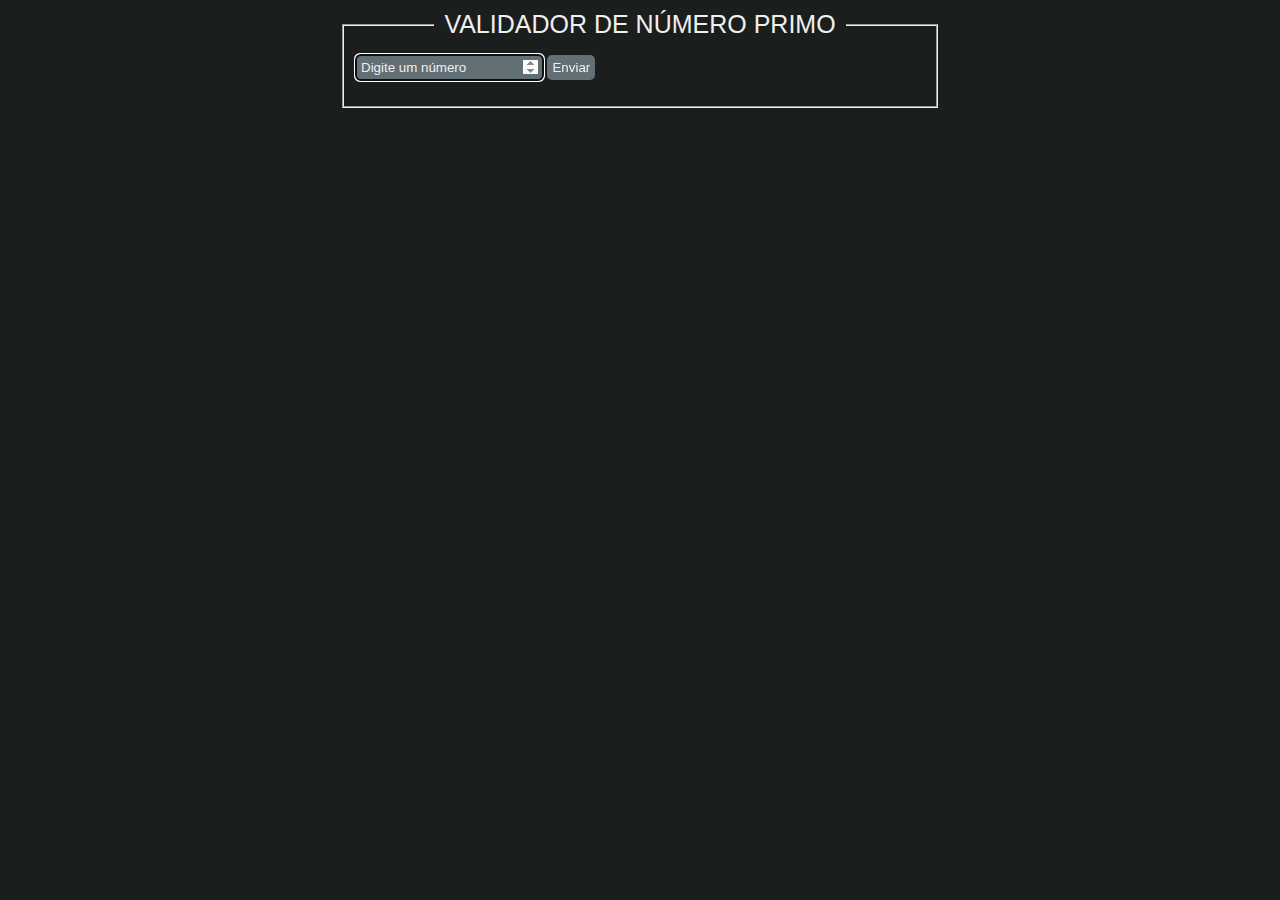
==== Ex 1 - Validador de numero primo/index.html @ 6b197e01 "first commit" ====
<!DOCTYPE html>
<html lang="en">
<head>
    <meta charset="UTF-8">
    <meta http-equiv="X-UA-Compatible" content="IE=edge">
    <meta name="viewport" content="width=device-width, initial-scale=1.0">
    <title>Número Primo</title>
    <link rel="stylesheet" href="style.css">
    <script defer src="script.js"></script>
</head>
<body>
    <form>
        <fieldset>
            <legend>Validador de Número Primo</legend>
            <input id="number" type="number" placeholder="Digite um número" autofocus>
            <button type="button" onclick="primeValidator()">Enviar</button>

            <p class="message"></p>
        </fieldset>
    </form>
</body>
</html>
---- Ex 1 - Validador de numero primo/style.css ----
body{
    background-color: rgb(26, 31, 29);
    color: rgb(241, 238, 238);
    font-family: Arial, Helvetica, sans-serif;
    margin: 0 auto;
    width: 600px;    
}

legend{
    font-size: 25px;
    text-align: center;
    text-transform: uppercase;
    padding: 10px;
}

input{
    background-color: rgb(98, 111, 116);
    border: none;
    border-radius: 5px;
    color: rgb(241, 238, 238);
    padding: 5px;
}

button{
    background-color: rgb(98, 111, 116);
    border: none;
    border-radius: 5px;
    color: rgb(241, 238, 238);
    cursor: pointer;
    padding: 5px;
    transition: all 0.3s; 
}

button:hover{
    background-color: rgb(241, 238, 238);
    color: rgb(98, 111, 116);
}

::placeholder{
    color: rgb(241, 238, 238);
}
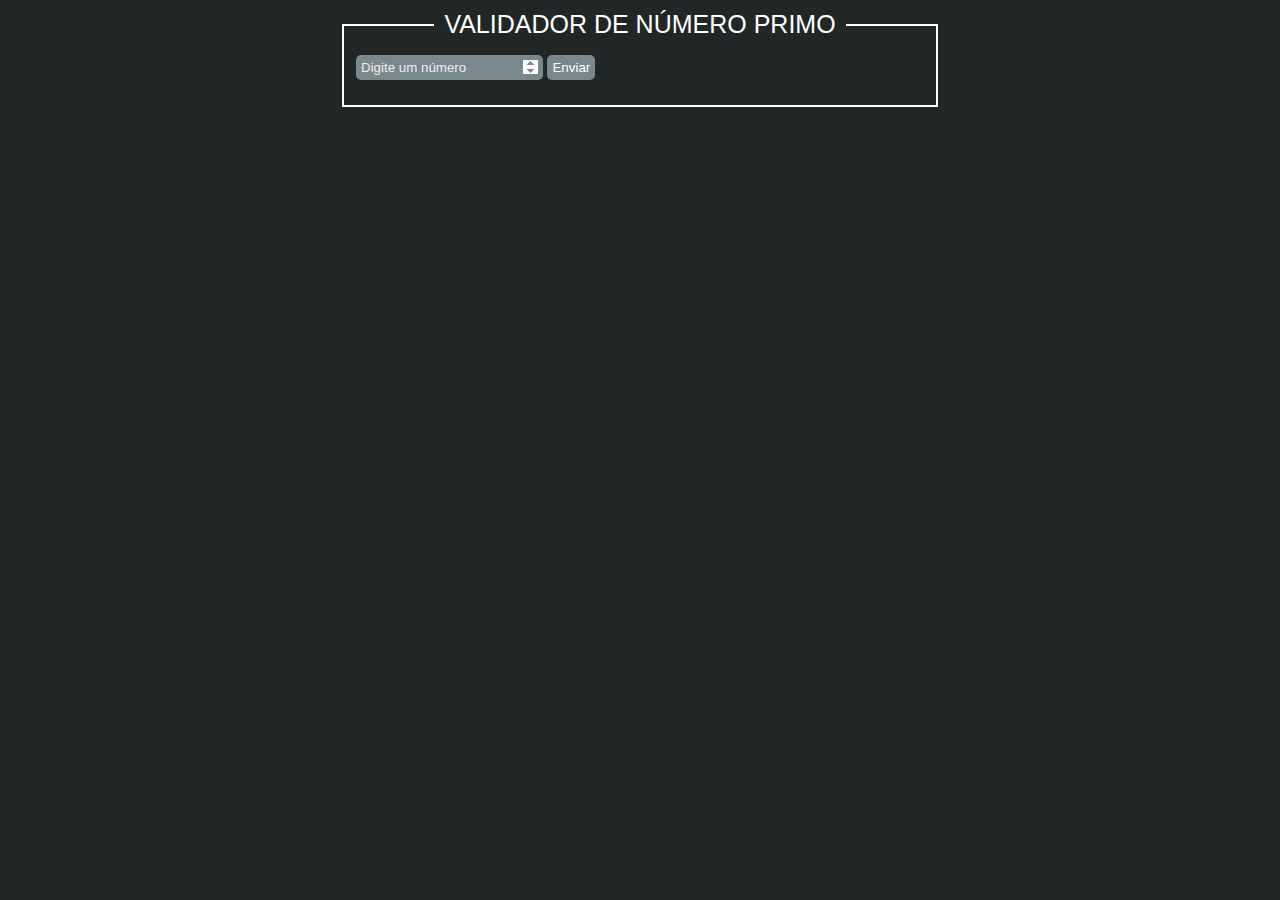
==== commit 7b94d3df: "second commit" ====
--- a/Ex 1 - Validador de numero primo/index.html
+++ b/Ex 1 - Validador de numero primo/index.html
@@ -14,9 +14,8 @@
             <legend>Validador de Número Primo</legend>
             <input id="number" type="number" placeholder="Digite um número" autofocus>
             <button type="button" onclick="primeValidator()">Enviar</button>
-
-            <p class="message"></p>
         </fieldset>
+        <p class="message"></p>
     </form>
 </body>
 </html>--- a/Ex 1 - Validador de numero primo/style.css
+++ b/Ex 1 - Validador de numero primo/style.css
@@ -1,39 +1,47 @@
-body{
-    background-color: rgb(26, 31, 29);
-    color: rgb(241, 238, 238);
-    font-family: Arial, Helvetica, sans-serif;
+body {
+    background-color: rgb(33, 38, 39);
+    color: rgb(255, 255, 255);
+    font-family: 'Open Sans', sans-serif;
     margin: 0 auto;
     width: 600px;    
 }
 
-legend{
+fieldset {
+    border: 2px solid rgb(255, 255, 255);  
+}
+
+fieldset legend {
     font-size: 25px;
     text-align: center;
     text-transform: uppercase;
     padding: 10px;
 }
 
-input{
-    background-color: rgb(98, 111, 116);
+input {   
+    background-color: rgb(121, 136, 141);
     border: none;
     border-radius: 5px;
-    color: rgb(241, 238, 238);
+    color: rgb(255, 255, 255);
+    font-family: 'Open Sans', sans-serif;
+    outline: none;
+    margin-bottom: 15px;
     padding: 5px;
 }
 
-button{
-    background-color: rgb(98, 111, 116);
+button {
+    background-color: rgb(121, 136, 141);
     border: none;
     border-radius: 5px;
-    color: rgb(241, 238, 238);
+    color: rgb(255, 255, 255);
     cursor: pointer;
+    font-family: 'Open Sans', sans-serif;
     padding: 5px;
     transition: all 0.3s; 
 }
 
 button:hover{
-    background-color: rgb(241, 238, 238);
-    color: rgb(98, 111, 116);
+    background-color: rgb(255, 255, 255);
+    color: rgb(121, 136, 141);
 }
 
 ::placeholder{
